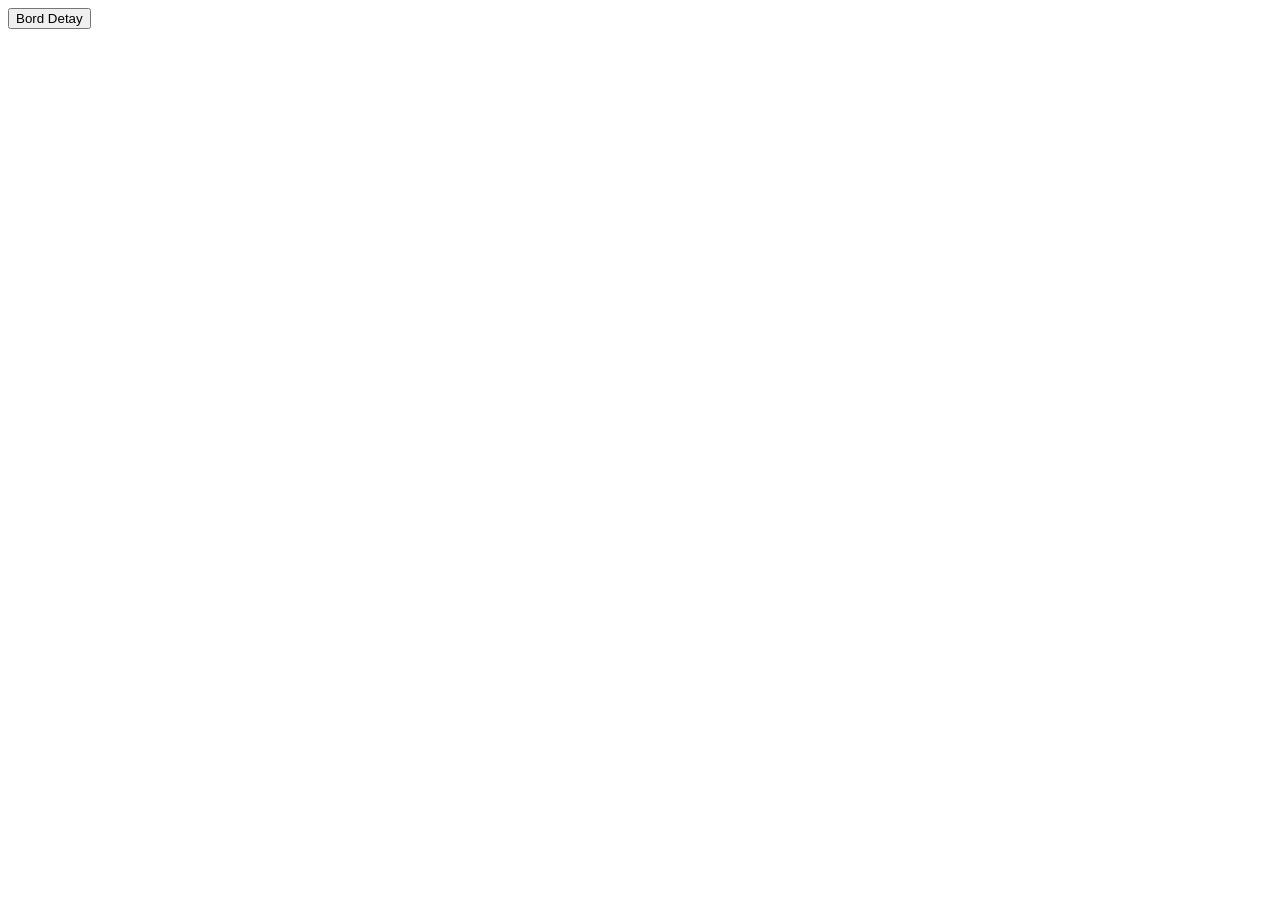
==== index.html @ 1de141b1 "Add viewport meta tag for responsive design" ====
<!DOCTYPE html>
<html lang="tr">
<head>
    <meta charset="UTF-8">
    <meta name="viewport" content="width=device-width, initial-scale=1.0">
    <title>BBO Handviewer Test</title>
</head>

<body>

<button onclick="showBBO()">Bord Detay</button>

<div id="bboModal" style="
    display:none;
    position:fixed;
    top:0;
    left:0;
    width:100%;
    height:100%;
    background:rgba(0,0,0,0.65);
    z-index:1000;
">

    <div style="
        position:absolute;
        top:50%;
        left:50%;
        transform:translate(-50%,-50%);
        width:950px;
        height:750px;
        background:white;
    ">

        <button onclick="closeBBO()" style="
            position:absolute;
            top:5px;
            right:5px;
            z-index:1001;
        ">
            X
        </button>

        <iframe
            id="bboViewer"
            src=""
            style="
                width:100%;
                height:100%;
                border:none;
            ">
        </iframe>

    </div>

</div>

<script>

function showBBO() {

    const bboURL =
    "https://www.bridgebase.com/tools/handviewer.html?v3b=web&v3v=6.61.5&lin=pn%7C%2C%2C%2C%7Cst%7C%7Cmd%7C1SQ9752HKDKT732CAQ%2CS84HJ9842DQ85C873%2CSK63HAT653D94CK96%2CSAJTHQ7DAJ6CJT542%7Csv%7Cn%7Crh%7C%7Cah%7CBoard+2%7Cmb%7C1S%7Cmb%7CP%7Cmb%7C2S%7Cmb%7CP%7Cmb%7CP%7Cmb%7CP%7Cpc%7CS4%7C";

    document.getElementById("bboViewer").src = bboURL;

    document.getElementById("bboModal").style.display = "block";
}

function closeBBO() {

    document.getElementById("bboModal").style.display = "none";

    document.getElementById("bboViewer").src = "";
}

</script>

</body>
</html>
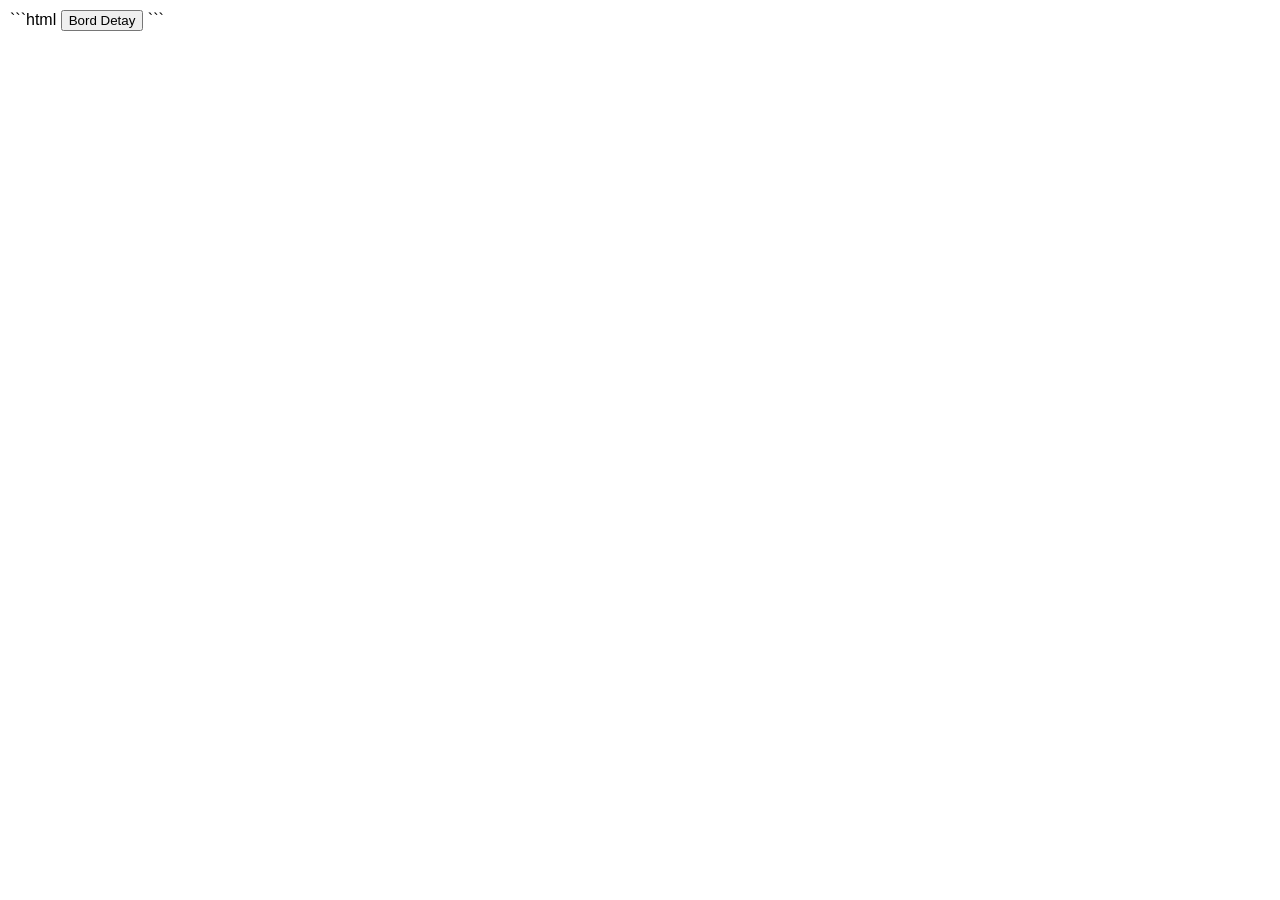
==== commit a9acadd0: "Refactor BBO modal structure and styles" ====
--- a/index.html
+++ b/index.html
@@ -1,58 +1,143 @@
+```html
 <!DOCTYPE html>
 <html lang="tr">
 <head>
     <meta charset="UTF-8">
     <meta name="viewport" content="width=device-width, initial-scale=1.0">
+
     <title>BBO Handviewer Test</title>
+
+    <style>
+
+        body {
+            margin: 10px;
+            font-family: Arial, sans-serif;
+        }
+
+        /* MODAL */
+
+        #bboModal {
+            display: none;
+            position: fixed;
+            top: 0;
+            left: 0;
+            width: 100%;
+            height: 100%;
+            background: rgba(0,0,0,0.65);
+            z-index: 1000;
+        }
+
+        /* MODAL PENCERESİ */
+
+        .bbo-window {
+            position: absolute;
+
+            top: 50%;
+            left: 50%;
+
+            transform: translate(-50%, -50%);
+
+            width: 95vw;
+            height: 90vh;
+
+            background: white;
+
+            border-radius: 8px;
+
+            overflow: hidden;
+        }
+
+        /* KAPATMA BUTONU */
+
+        .close-button {
+            position: absolute;
+
+            top: 5px;
+            right: 5px;
+
+            z-index: 1001;
+
+            width: 32px;
+            height: 32px;
+
+            border: none;
+            border-radius: 4px;
+
+            background: #c00;
+            color: white;
+
+            font-size: 18px;
+        }
+
+        /* BBO */
+
+        #bboViewer {
+            width: 100%;
+            height: 100%;
+
+            border: none;
+        }
+
+
+        /* CEP TELEFONU */
+
+        @media (max-width: 600px) {
+
+            body {
+                margin: 5px;
+            }
+
+            .bbo-window {
+                width: 100vw;
+                height: 100vh;
+
+                top: 0;
+                left: 0;
+
+                transform: none;
+
+                border-radius: 0;
+            }
+
+            .close-button {
+                top: 5px;
+                right: 5px;
+
+                width: 30px;
+                height: 30px;
+            }
+        }
+
+    </style>
 </head>
+
 
 <body>
 
 <button onclick="showBBO()">Bord Detay</button>
 
-<div id="bboModal" style="
-    display:none;
-    position:fixed;
-    top:0;
-    left:0;
-    width:100%;
-    height:100%;
-    background:rgba(0,0,0,0.65);
-    z-index:1000;
-">
 
-    <div style="
-        position:absolute;
-        top:50%;
-        left:50%;
-        transform:translate(-50%,-50%);
-        width:950px;
-        height:750px;
-        background:white;
-    ">
+<!-- BBO MODAL -->
 
-        <button onclick="closeBBO()" style="
-            position:absolute;
-            top:5px;
-            right:5px;
-            z-index:1001;
-        ">
+<div id="bboModal">
+
+    <div class="bbo-window">
+
+        <button
+            class="close-button"
+            onclick="closeBBO()">
             X
         </button>
 
         <iframe
             id="bboViewer"
-            src=""
-            style="
-                width:100%;
-                height:100%;
-                border:none;
-            ">
+            src="">
         </iframe>
 
     </div>
 
 </div>
+
 
 <script>
 
@@ -66,6 +151,7 @@
     document.getElementById("bboModal").style.display = "block";
 }
 
+
 function closeBBO() {
 
     document.getElementById("bboModal").style.display = "none";
@@ -77,3 +163,4 @@
 
 </body>
 </html>
+```
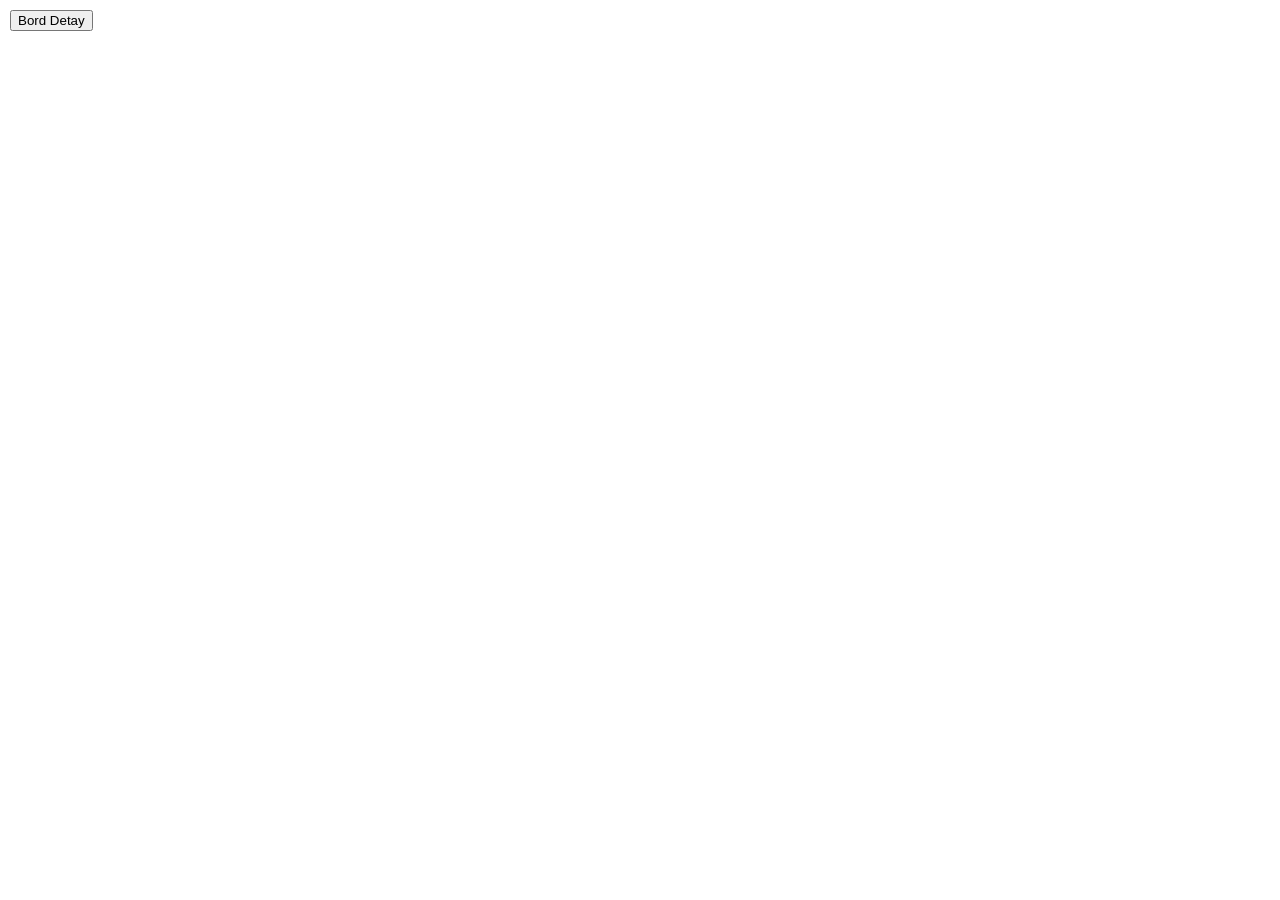
==== commit 84bd9171: "Remove markdown formatting from index.html" ====
--- a/index.html
+++ b/index.html
@@ -1,4 +1,3 @@
-```html
 <!DOCTYPE html>
 <html lang="tr">
 <head>
@@ -163,4 +162,3 @@
 
 </body>
 </html>
-```
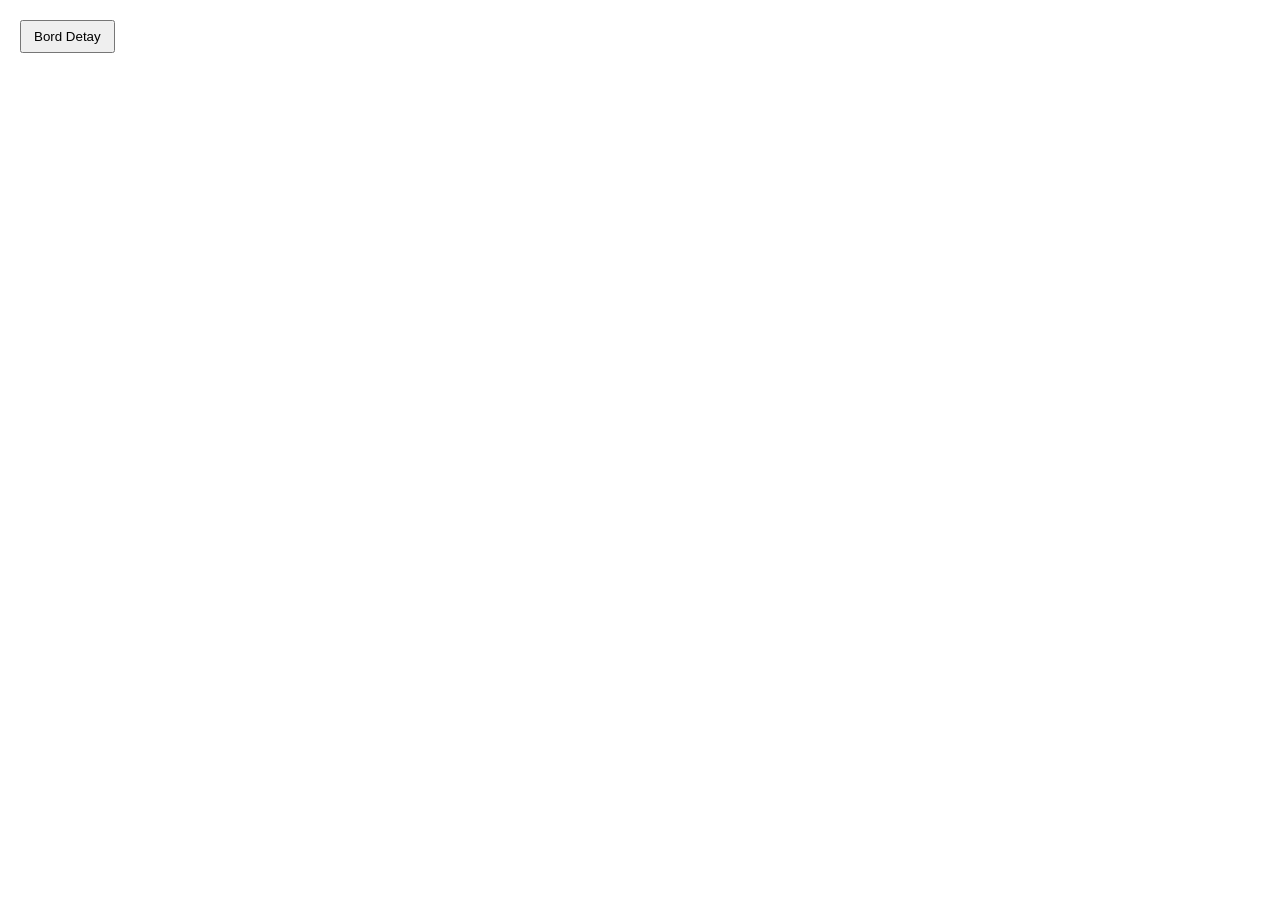
==== commit 6903ab8b: "Add initial index.html with modal and BBO viewer" ====
--- a/index.html
+++ b/index.html
@@ -1,155 +1,187 @@
 <!DOCTYPE html>
 <html lang="tr">
 <head>
-    <meta charset="UTF-8">
-    <meta name="viewport" content="width=device-width, initial-scale=1.0">
+<meta charset="UTF-8">
+<meta name="viewport" content="width=device-width, initial-scale=1.0">
+<title>BBO Handviewer Test</title>
 
-    <title>BBO Handviewer Test</title>
+<style>
 
-    <style>
+body {
+    font-family: Arial, sans-serif;
+    margin: 20px;
+}
 
-        body {
-            margin: 10px;
-            font-family: Arial, sans-serif;
-        }
+button {
+    padding: 7px 12px;
+    cursor: pointer;
+}
 
-        /* MODAL */
+/* MODAL */
 
-        #bboModal {
-            display: none;
-            position: fixed;
-            top: 0;
-            left: 0;
-            width: 100%;
-            height: 100%;
-            background: rgba(0,0,0,0.65);
-            z-index: 1000;
-        }
+.modal-overlay {
+    display: none;
 
-        /* MODAL PENCERESİ */
+    position: fixed;
+    z-index: 1000;
 
-        .bbo-window {
-            position: absolute;
+    left: 0;
+    top: 0;
 
-            top: 50%;
-            left: 50%;
+    width: 100%;
+    height: 100%;
 
-            transform: translate(-50%, -50%);
+    background: rgba(0, 0, 0, 0.65);
+}
 
-            width: 95vw;
-            height: 90vh;
+.modal {
+    position: absolute;
 
-            background: white;
+    top: 50%;
+    left: 50%;
 
-            border-radius: 8px;
+    transform: translate(-50%, -50%);
 
-            overflow: hidden;
-        }
+    width: 950px;
+    max-width: 95%;
 
-        /* KAPATMA BUTONU */
+    height: 750px;
+    max-height: 90%;
 
-        .close-button {
-            position: absolute;
+    background: white;
 
-            top: 5px;
-            right: 5px;
+    border-radius: 8px;
 
-            z-index: 1001;
+    box-shadow: 0 5px 30px rgba(0,0,0,0.5);
 
-            width: 32px;
-            height: 32px;
+    overflow: hidden;
+}
 
-            border: none;
-            border-radius: 4px;
+/* MODAL BAŞLIK */
 
-            background: #c00;
-            color: white;
+.modal-header {
+    height: 45px;
 
-            font-size: 18px;
-        }
+    background: #333;
+    color: white;
 
-        /* BBO */
+    display: flex;
+    align-items: center;
+    justify-content: space-between;
 
-        #bboViewer {
-            width: 100%;
-            height: 100%;
+    padding: 0 15px;
 
-            border: none;
-        }
+    box-sizing: border-box;
+}
 
+.modal-title {
+    font-size: 18px;
+    font-weight: bold;
+}
 
-        /* CEP TELEFONU */
+.close-button {
+    background: #c00;
+    color: white;
 
-        @media (max-width: 600px) {
+    border: none;
 
-            body {
-                margin: 5px;
-            }
+    font-size: 20px;
 
-            .bbo-window {
-                width: 100vw;
-                height: 100vh;
+    width: 35px;
+    height: 30px;
 
-                top: 0;
-                left: 0;
+    cursor: pointer;
+}
 
-                transform: none;
+/* BBO */
 
-                border-radius: 0;
-            }
+.bbo-container {
+    width: 100%;
+    height: calc(100% - 45px);
+}
 
-            .close-button {
-                top: 5px;
-                right: 5px;
+#bboViewer {
+    width: 100%;
+    height: 100%;
 
-                width: 30px;
-                height: 30px;
-            }
-        }
+    border: none;
+}
 
-    </style>
+/* CEP */
+
+@media (max-width: 600px) {
+
+    body {
+        margin: 10px;
+    }
+
+    .modal {
+        width: 100%;
+        max-width: 100%;
+
+        height: 100%;
+        max-height: 100%;
+
+        top: 0;
+        left: 0;
+
+        transform: none;
+
+        border-radius: 0;
+    }
+
+}
+
+</style>
 </head>
-
 
 <body>
 
 <button onclick="showBBO()">Bord Detay</button>
 
+<div id="bboModal" class="modal-overlay">
 
-<!-- BBO MODAL -->
+    <div class="modal">
 
-<div id="bboModal">
+        <div class="modal-header">
 
-    <div class="bbo-window">
+            <div class="modal-title">
+                Bord 2
+            </div>
 
-        <button
-            class="close-button"
-            onclick="closeBBO()">
-            X
-        </button>
+            <button
+                class="close-button"
+                onclick="closeBBO()">
+                X
+            </button>
 
-        <iframe
-            id="bboViewer"
-            src="">
-        </iframe>
+        </div>
+
+        <div class="bbo-container">
+
+            <iframe
+                id="bboViewer"
+                src=""
+                allowfullscreen>
+            </iframe>
+
+        </div>
 
     </div>
 
 </div>
-
 
 <script>
 
 function showBBO() {
 
     const bboURL =
-    "https://www.bridgebase.com/tools/handviewer.html?v3b=web&v3v=6.61.5&lin=pn%7C%2C%2C%2C%7Cst%7C%7Cmd%7C1SQ9752HKDKT732CAQ%2CS84HJ9842DQ85C873%2CSK63HAT653D94CK96%2CSAJTHQ7DAJ6CJT542%7Csv%7Cn%7Crh%7C%7Cah%7CBoard+2%7Cmb%7C1S%7Cmb%7CP%7Cmb%7C2S%7Cmb%7CP%7Cmb%7CP%7Cmb%7CP%7Cpc%7CS4%7C";
+    "https://www.bridgebase.com/tools/handviewer.html?v3b=web&v3v=6.61.5&lin=pn%7C%2C%2C%2C%7Cst%7C%7Cmd%7C1SQ9752HKDKT732CAQ%2CS84HJ9842DQ85C873%2CSK63HAT653D94CK96%2CSAJTHQ7DAJ6CJT542%7Csv%7Co%7Crh%7C%7Cah%7CBoard+2%7Cmb%7C1S%7Cmb%7CP%7Cmb%7C2S%7Cmb%7CP%7Cmb%7CP%7Cmb%7C";
 
     document.getElementById("bboViewer").src = bboURL;
 
     document.getElementById("bboModal").style.display = "block";
 }
-
 
 function closeBBO() {
 
